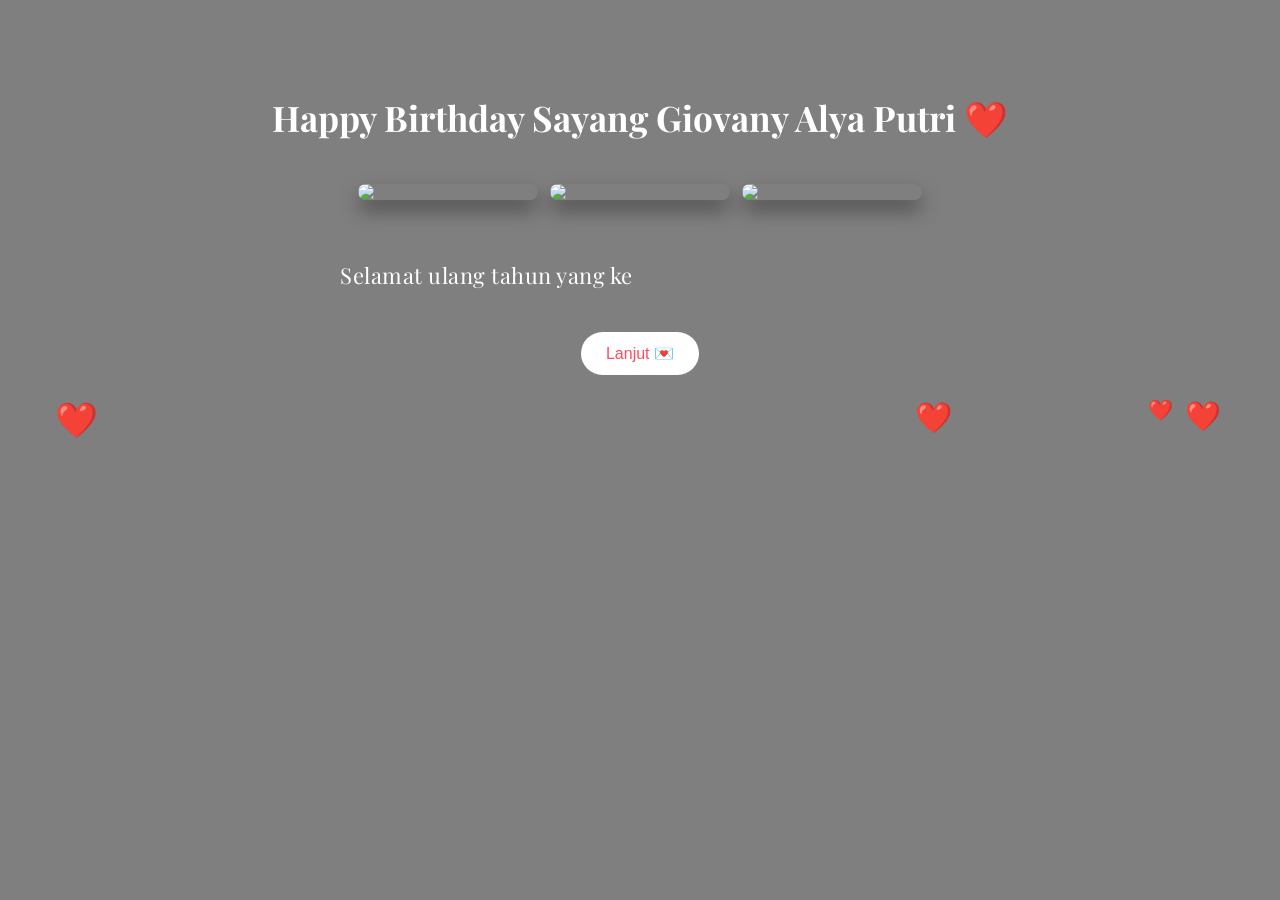
==== index.html @ 0230b6fe "Add files via upload" ====
<!DOCTYPE html>
<html lang="id">
<head>
  <meta charset="UTF-8">
  <meta name="viewport" content="width=device-width, initial-scale=1.0">

  <!-- Font -->
  <link href="https://fonts.googleapis.com/css2?family=Playfair+Display:wght@600&family=Poppins:wght@300;400&display=swap" rel="stylesheet">

  <title>Happy Birthday ❤️</title>
  <link rel="stylesheet" href="style.css">
</head>
<body>

<div class="container">
  <h1>Happy Birthday Sayang Giovany Alya Putri ❤️</h1>

  <!-- 3 FOTO -->
  <div class="photo-container">
    <img src="assets/images/foto1.jpg" class="photo">
    <img src="assets/images/foto2.jpg" class="photo">
    <img src="assets/images/foto3.jpg" class="photo">
  </div>

  <p id="typing"></p>

  <button onclick="nextPage()">Lanjut 💌</button>
</div>

<!-- MUSIK (DITAMBAH MUTED AGAR BISA AUTO PLAY) -->
<audio id="music" autoplay loop muted>
  <source src="assets/music/lagu.mp3" type="audio/mp3">
</audio>

<script src="script.js"></script>

<!-- TAMBAHAN UNTUK NYALAIN SUARA SETELAH USER KLIK -->
<script>
document.addEventListener("click", function () {
  const music = document.getElementById("music");
  music.muted = false;
  music.play();
});
</script>

</body>
</html>
---- style.css ----
body {
  margin: 0;
  padding: 0;

  background: url("assets/images/bunga.jpg") no-repeat center center fixed;
  background-size: cover;

  font-family: 'Poppins', sans-serif;
  text-align: center;
  color: white;

  overflow-x: hidden;
  overflow-y: auto;
  padding: 10px;
}

/* 🔥 overlay gelap biar tulisan jelas */
body::before {
  content: "";
  position: fixed;
  top: 0;
  left: 0;
  width: 100%;
  height: 100%;

  background: rgba(0, 0, 0, 0.5);

  z-index: -1;
}

/* container */
.container {
  margin-top: 40px;
  padding: 20px;
}

/* judul */
h1 {
  font-family: 'Playfair Display', serif;
  font-size: 2.2em;
}

/* ========================= */
/* FOTO DI INDEX (3 FOTO)    */
/* ========================= */

.photo-container {
  display: flex;
  justify-content: center;
  gap: 12px;
  flex-wrap: wrap;
}

.photo-container img {
  width: 32%;
  max-width: 180px;

  border-radius: 15px;
  box-shadow: 0 10px 20px rgba(0,0,0,0.4);
  transition: transform 0.3s;
}

.photo-container img:hover {
  transform: scale(1.1);
}

/* FOTO BESAR */
.photo {
  width: 80%;
  max-width: 250px;
  border-radius: 20px;
  margin: 20px 0;
}

/* ========================= */
/* TEKS UCAPAN (INDEX)       */
/* ========================= */

#typing {
  font-family: 'Playfair Display', serif;
  font-size: 22px;
  line-height: 1.9;

  max-width: 600px;
  margin: 20px auto;

  padding: 15px;

  text-align: justify;
  letter-spacing: 0.5px;
}

/* tombol */
button {
  padding: 12px 25px;
  font-size: 16px;
  background: white;
  color: #ff4b5c;
  border: none;
  border-radius: 25px;
  cursor: pointer;
}

button:hover {
  background: #ffe6ea;
}

/* ========================= */
/* LOVE PAGE (SCROLL + FOTO) */
/* ========================= */

.love-container {
  max-width: 800px;
  margin: auto;
  padding: 20px;
}

.love-item {
  display: flex;
  align-items: center;
  gap: 15px;

  margin: 25px 0;
  flex-wrap: wrap;
  justify-content: center;
}

/* FOTO LOVE */
.love-img {
  width: 35%;
  max-width: 180px;

  border-radius: 15px;
  box-shadow: 0 8px 20px rgba(0,0,0,0.4);
}

/* 🔥 TEKS LOVE (DITAMBAH BACKGROUND GELAP) */
.love-text {
  flex: 1;
  font-family: 'Playfair Display', serif;
  font-size: 18px;
  line-height: 1.8;

  text-align: justify;
  min-width: 250px;

  background: rgba(0, 0, 0, 0.4); /* ini penting */
  padding: 15px;
  border-radius: 12px;

  backdrop-filter: blur(4px);
}

/* LOVE LETTER */
.letter {
  font-family: 'Playfair Display', serif;
  font-size: 20px;
  line-height: 1.9;

  max-width: 600px;
  margin: auto;
  padding: 15px;

  text-align: justify;
}

/* ========================= */
/* ANIMASI HATI & BUNGA      */
/* ========================= */

.heart {
  position: absolute;
  color: red;
  animation: fall 5s linear infinite;
}

.flower {
  position: absolute;
  top: -50px;
  font-size: 24px;
  animation: fall linear infinite;
  pointer-events: none;
}

/* animasi jatuh */
@keyframes fall {
  0% {
    transform: translateY(0) rotate(0deg);
    opacity: 1;
  }
  100% {
    transform: translateY(110vh) rotate(360deg);
    opacity: 0;
  }
}

/* ========================= */
/* RESPONSIVE HP             */
/* ========================= */

@media (max-width: 600px) {

  .photo-container img {
    width: 80%;
    max-width: 260px;
  }

  #typing {
    font-size: 20px;
  }

  .love-item {
    flex-direction: column;
    text-align: center;
  }

  .love-img {
    width: 80%;
    max-width: 260px;
  }

  .love-text {
    text-align: justify;
  }
}
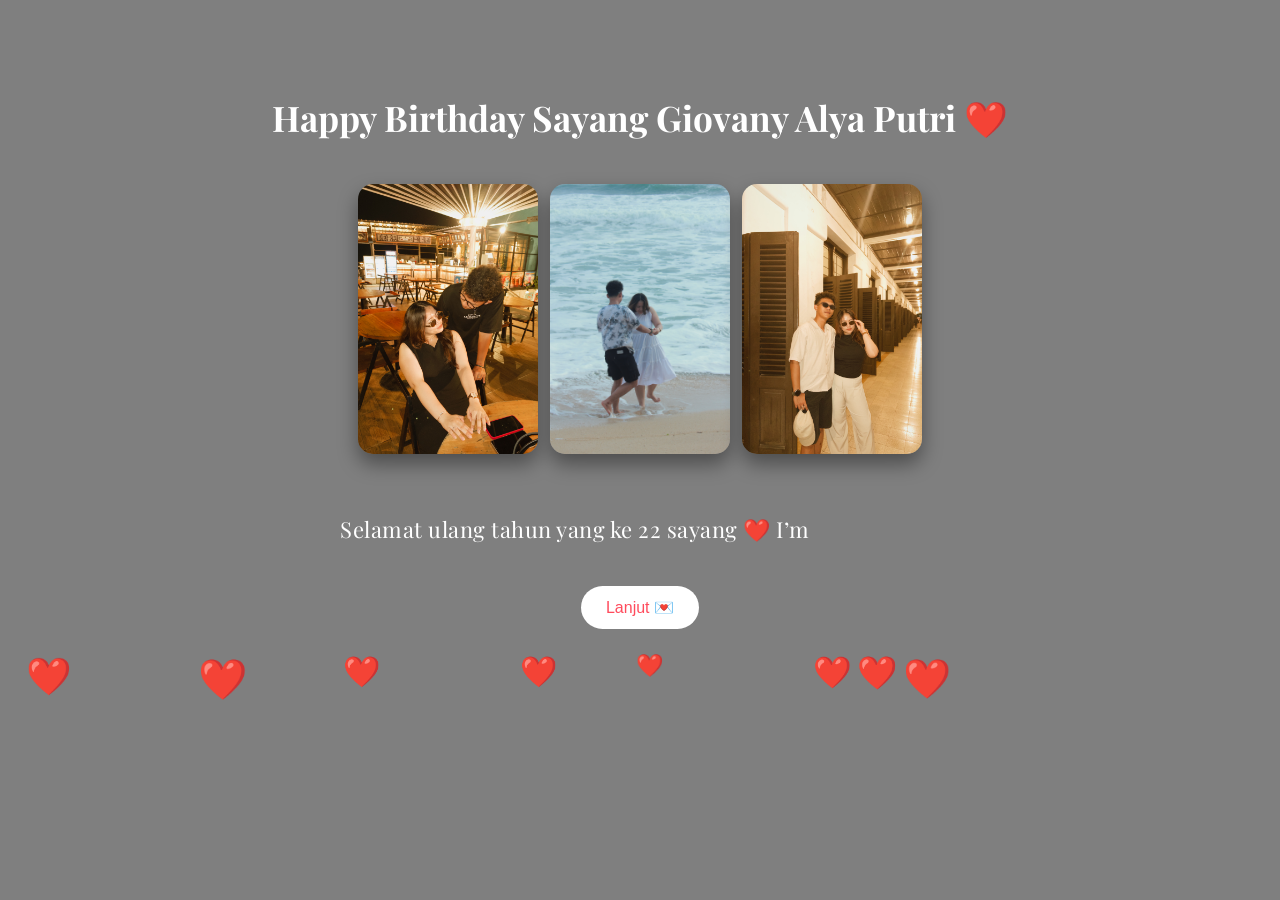
==== commit 28cdb278: "Update index.html" ====
--- a/index.html
+++ b/index.html
@@ -15,11 +15,11 @@
 <div class="container">
   <h1>Happy Birthday Sayang Giovany Alya Putri ❤️</h1>
 
-  <!-- 3 FOTO -->
+  <!-- FOTO -->
   <div class="photo-container">
-    <img src="assets/images/foto1.jpg" class="photo">
-    <img src="assets/images/foto2.jpg" class="photo">
-    <img src="assets/images/foto3.jpg" class="photo">
+    <img src="foto1.jpg" class="photo">
+    <img src="foto2.jpg" class="photo">
+    <img src="foto3.jpg" class="photo">
   </div>
 
   <p id="typing"></p>
@@ -27,14 +27,13 @@
   <button onclick="nextPage()">Lanjut 💌</button>
 </div>
 
-<!-- MUSIK (DITAMBAH MUTED AGAR BISA AUTO PLAY) -->
+<!-- MUSIK -->
 <audio id="music" autoplay loop muted>
-  <source src="assets/music/lagu.mp3" type="audio/mp3">
+  <source src="lagu.mp3" type="audio/mp3">
 </audio>
 
 <script src="script.js"></script>
 
-<!-- TAMBAHAN UNTUK NYALAIN SUARA SETELAH USER KLIK -->
 <script>
 document.addEventListener("click", function () {
   const music = document.getElementById("music");
@@ -44,4 +43,4 @@
 </script>
 
 </body>
-</html>+</html>
